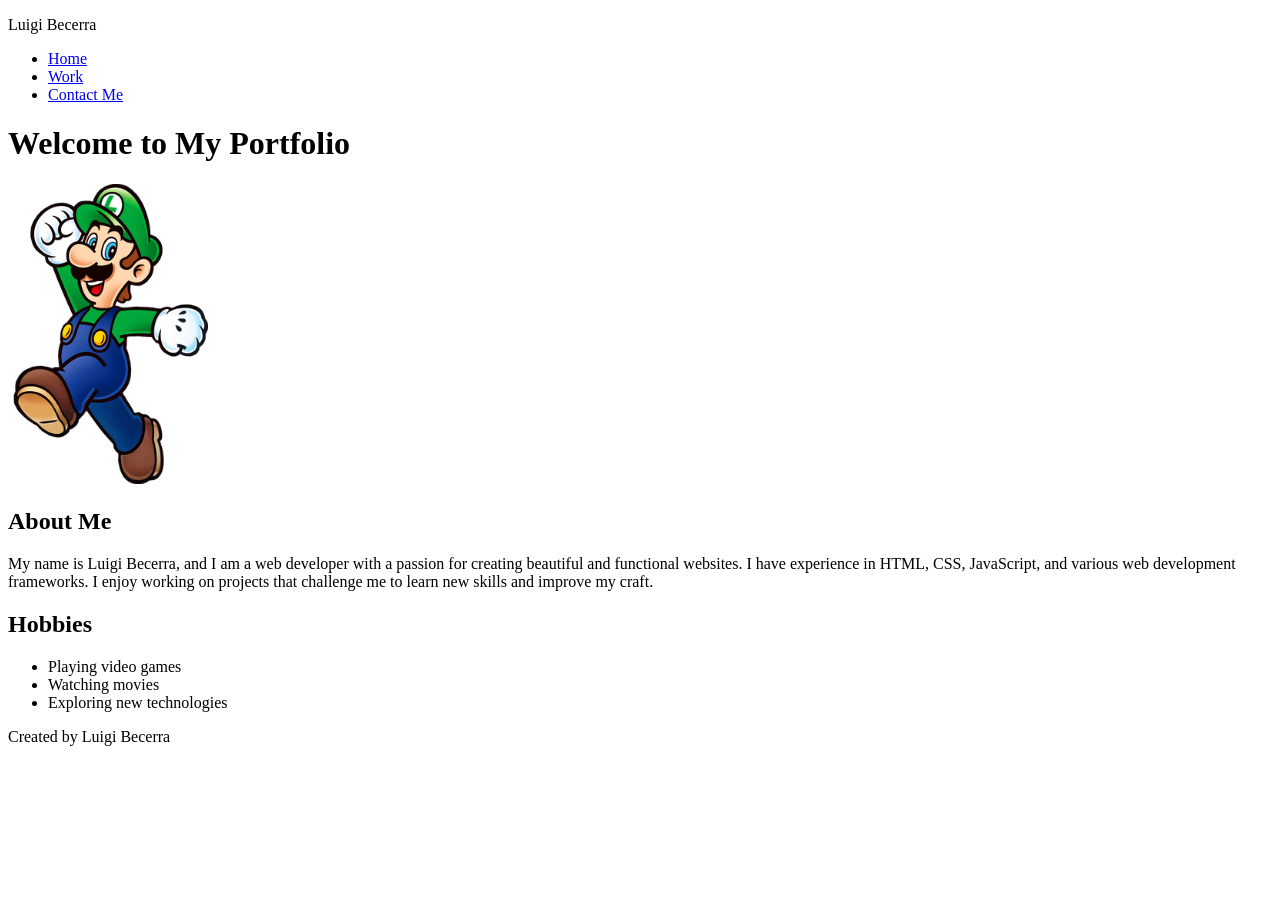
==== index.html @ d61ea412 "Add initial portfolio website files: index.html, contact.html, and work.html - Created index.html fo" ====
<!doctype html>
<html lang="en">
  <head>
    <meta charset="UTF-8" />
    <title>Porfolio - Home</title>
  </head>
  <body>
    <header>
      <p>Luigi Becerra</p>
      <nav>
        <ul>
          <li><a href="index.html">Home</a></li>
          <li><a href="work.html">Work</a></li>
          <li><a href="contact.html">Contact Me</a></li>
        </ul>
      </nav>
    </header>
    <main>
      <h1>Welcome to My Portfolio</h1>
      <img
        src="asset/images/luigi.png"
        alt="picture from luigi and mario"
        width="200"
        height="300"
      />
      <h2>About Me</h2>
      <p>
        My name is Luigi Becerra, and I am a web developer with a passion for
        creating beautiful and functional websites. I have experience in HTML,
        CSS, JavaScript, and various web development frameworks. I enjoy working
        on projects that challenge me to learn new skills and improve my craft.
      </p>
      <h2>Hobbies</h2>
      <ul>
        <li>Playing video games</li>
        <li>Watching movies</li>
        <li>Exploring new technologies</li>
      </ul>
    </main>

    <footer>
      <p>Created by Luigi Becerra</p>
    </footer>
  </body>
</html>
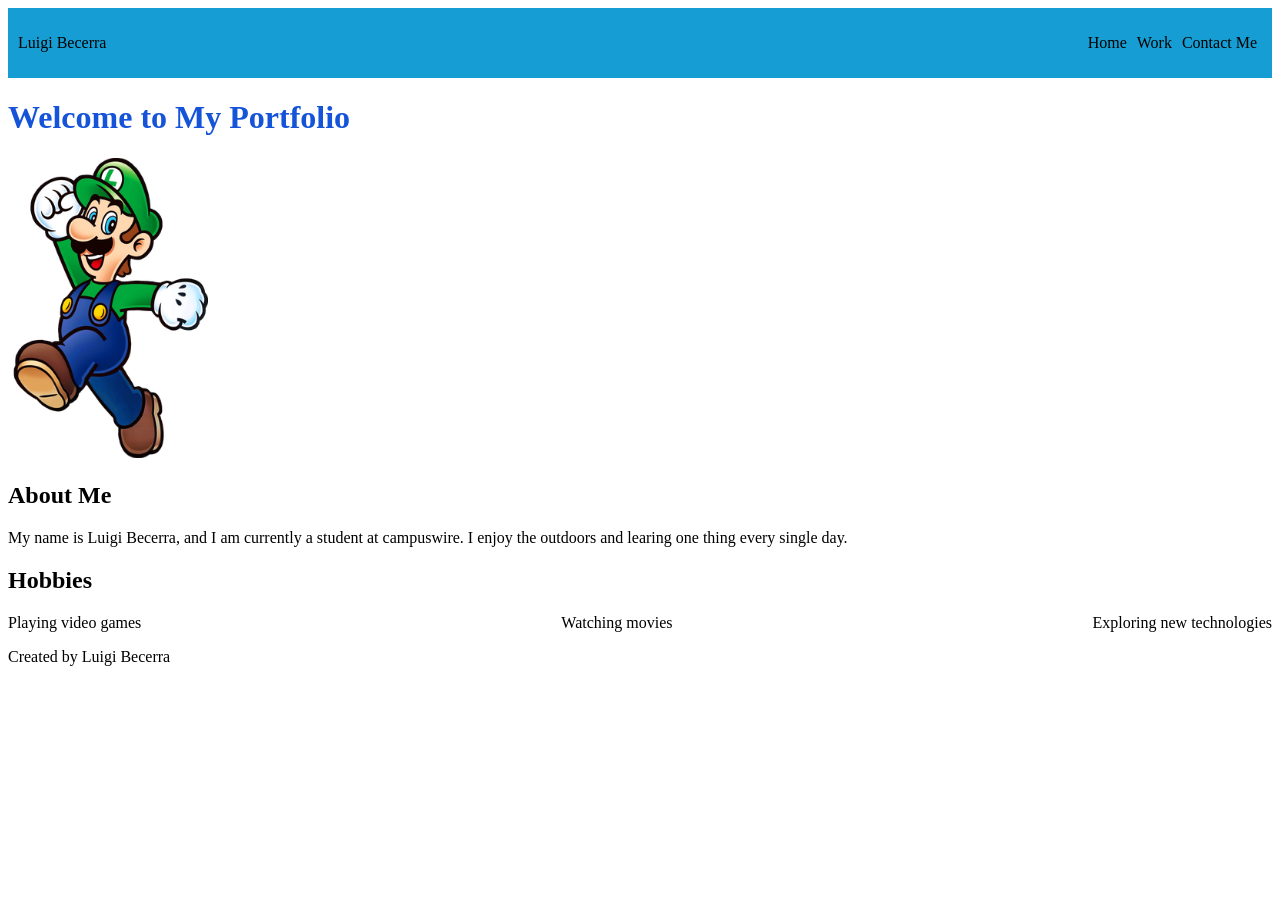
==== commit 83b32634: "Refactor portfolio structure: move contact and work pages to a new directory, update links, and add " ====
--- a/index.html
+++ b/index.html
@@ -3,15 +3,17 @@
   <head>
     <meta charset="UTF-8" />
     <title>Porfolio - Home</title>
+    <link rel="stylesheet" href="styles/style.css" />
+    <link rel="stylesheet" href="styles/home_style.css" />
   </head>
   <body>
     <header>
       <p>Luigi Becerra</p>
       <nav>
         <ul>
-          <li><a href="index.html">Home</a></li>
-          <li><a href="work.html">Work</a></li>
-          <li><a href="contact.html">Contact Me</a></li>
+          <li><a href="./index.html">Home</a></li>
+          <li><a href="pages/work.html">Work</a></li>
+          <li><a href="pages/contact.html">Contact Me</a></li>
         </ul>
       </nav>
     </header>
@@ -25,11 +27,10 @@
       />
       <h2>About Me</h2>
       <p>
-        My name is Luigi Becerra, and I am a web developer with a passion for
-        creating beautiful and functional websites. I have experience in HTML,
-        CSS, JavaScript, and various web development frameworks. I enjoy working
-        on projects that challenge me to learn new skills and improve my craft.
+        My name is Luigi Becerra, and I am currently a student at campuswire. I
+        enjoy the outdoors and learing one thing every single day.
       </p>
+
       <h2>Hobbies</h2>
       <ul>
         <li>Playing video games</li>
--- a/styles/style.css
+++ b/styles/style.css
@@ -0,0 +1,23 @@
+h1 {
+  color: #1553d8;
+}
+ul {
+  color: #000000;
+  list-style-type: none;
+  padding: 0;
+  display: flex;
+  align-items: center;
+  justify-content: space-between;
+}
+header {
+  background-color: #169dd3;
+  padding: 10px;
+  display: flex;
+  align-items: center;
+  justify-content: space-between;
+}
+ul a {
+  color: #000000;
+  text-decoration: none;
+  padding: 5px;
+}
